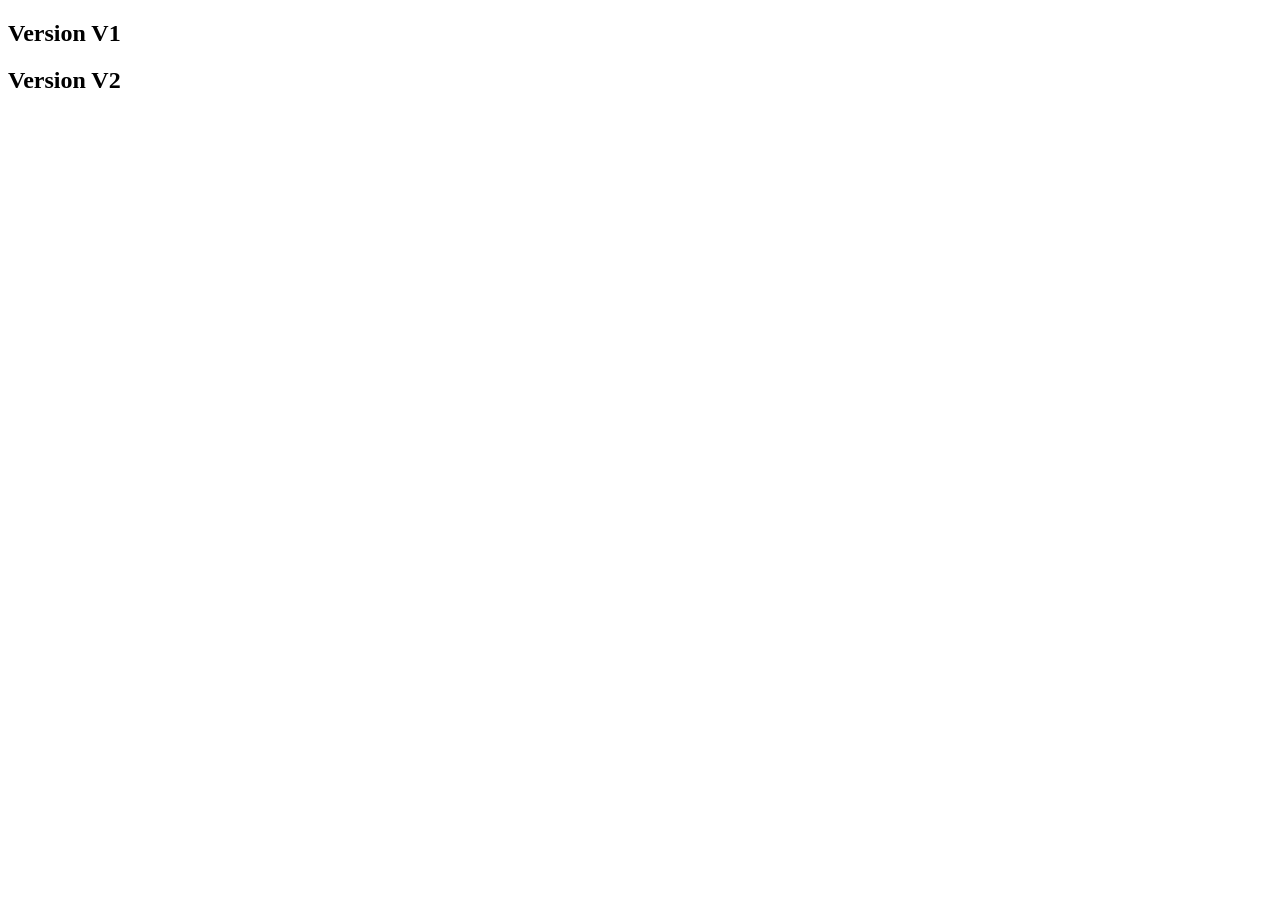
==== index.html @ 416b7a98 "Version V2" ====
<!DOCTYPE html>
<html lang="en">
<head>
    <meta charset="UTF-8">
    <meta name="viewport" content="width=device-width, initial-scale=1.0">
    <title>Github Learning</title>
</head>
<body>
    <h2>Version V1</h2>
    <h2>Version V2</h2>
</body>
</html>
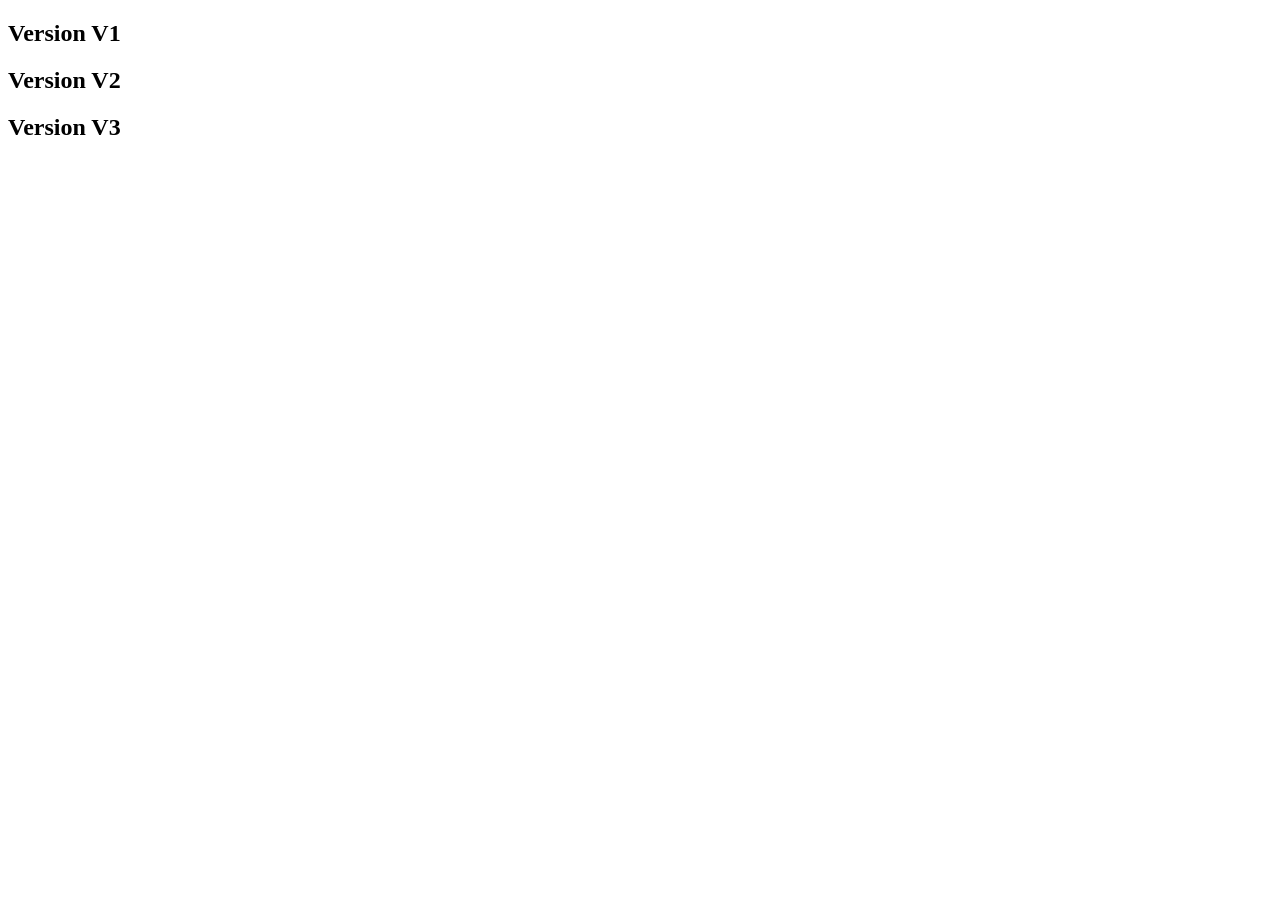
==== commit b10a00b2: "Version V3" ====
--- a/index.html
+++ b/index.html
@@ -8,5 +8,6 @@
 <body>
     <h2>Version V1</h2>
     <h2>Version V2</h2>
+    <h2>Version V3</h2>
 </body>
 </html>
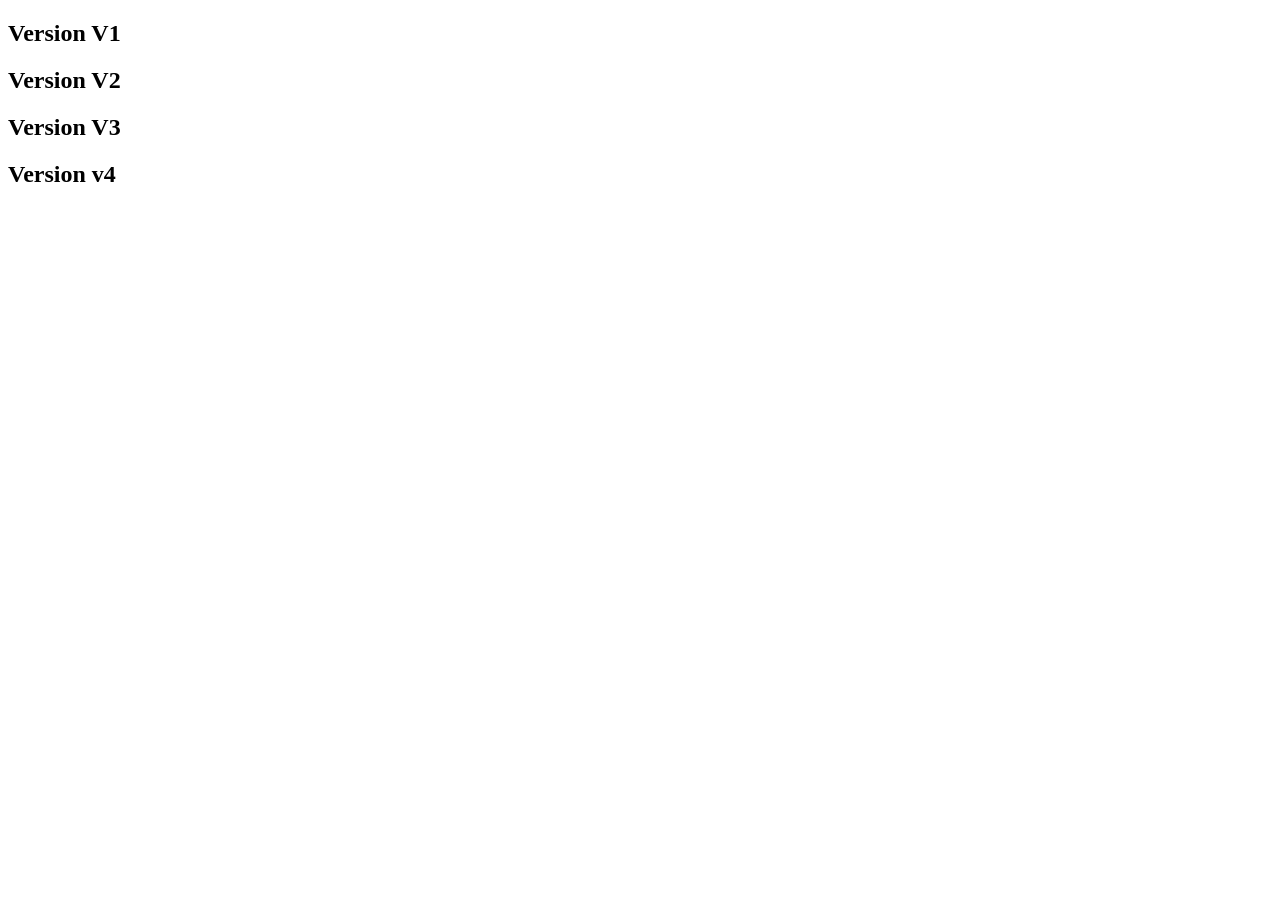
==== commit 18189256: "Version V4" ====
--- a/index.html
+++ b/index.html
@@ -9,5 +9,6 @@
     <h2>Version V1</h2>
     <h2>Version V2</h2>
     <h2>Version V3</h2>
+    <h2>Version v4</h2>
 </body>
 </html>
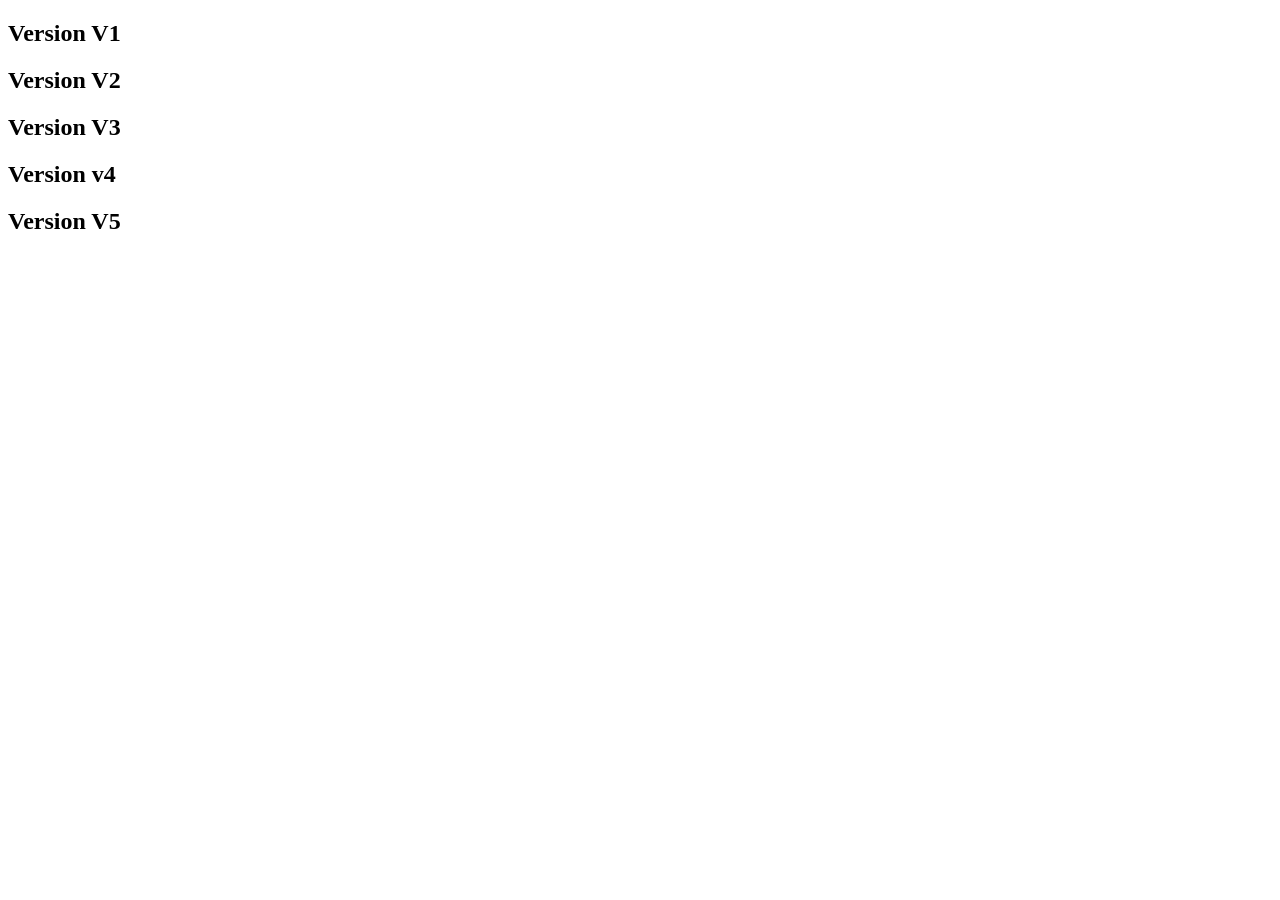
==== commit 48815e1d: "Version V5" ====
--- a/index.html
+++ b/index.html
@@ -10,5 +10,6 @@
     <h2>Version V2</h2>
     <h2>Version V3</h2>
     <h2>Version v4</h2>
+    <h2>Version V5</h2>
 </body>
 </html>
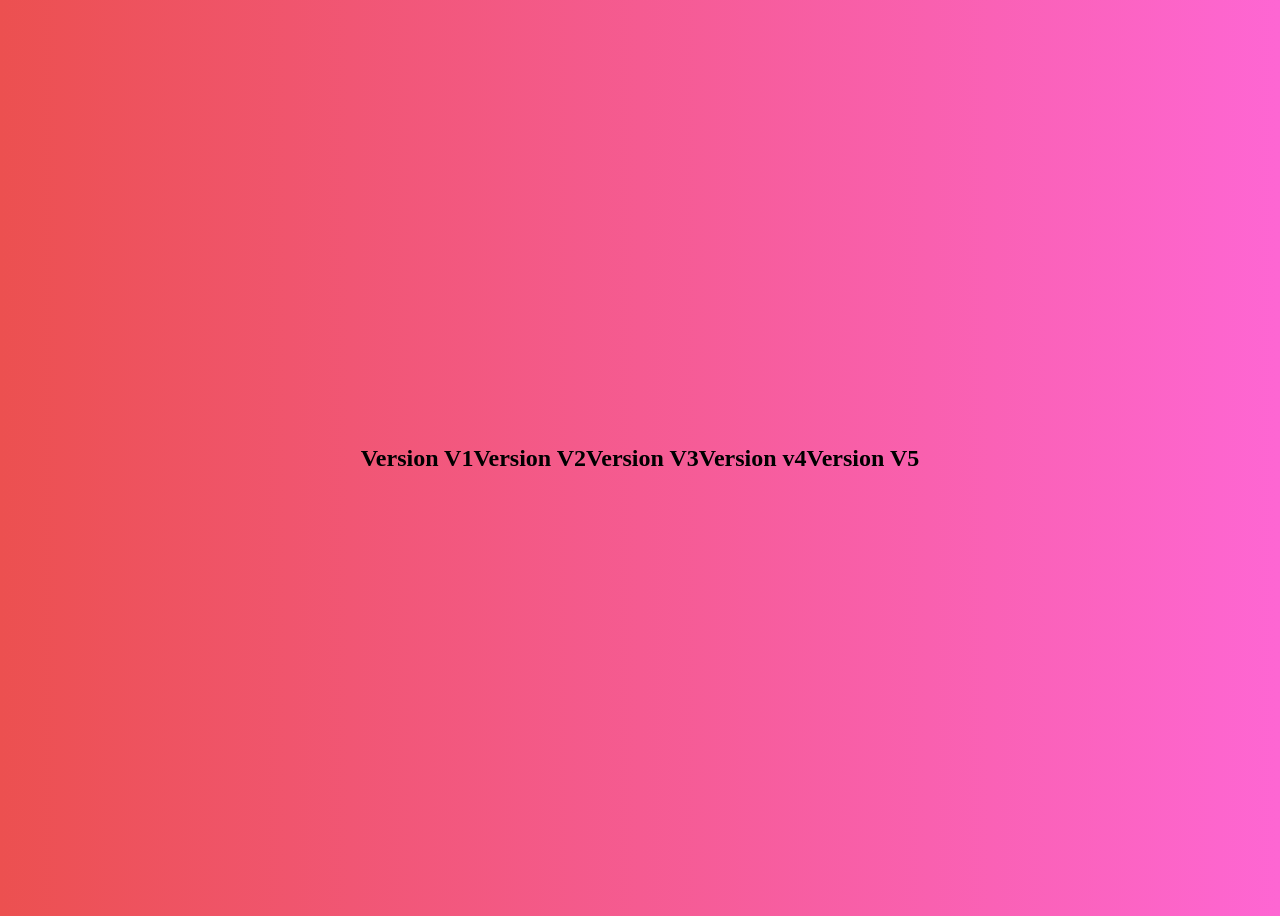
==== commit fbfe953c: "Added Design to Web" ====
--- a/index.html
+++ b/index.html
@@ -4,6 +4,7 @@
     <meta charset="UTF-8">
     <meta name="viewport" content="width=device-width, initial-scale=1.0">
     <title>Github Learning</title>
+    <link rel="stylesheet" href="Style.css">
 </head>
 <body>
     <h2>Version V1</h2>
--- a/Style.css
+++ b/Style.css
@@ -0,0 +1,7 @@
+body{
+    background:linear-gradient(to right ,rgb(236, 80, 80),rgb(254, 102, 211));
+    display: flex;
+    justify-content: center;
+    align-items: center;
+    height: 100vh;
+}
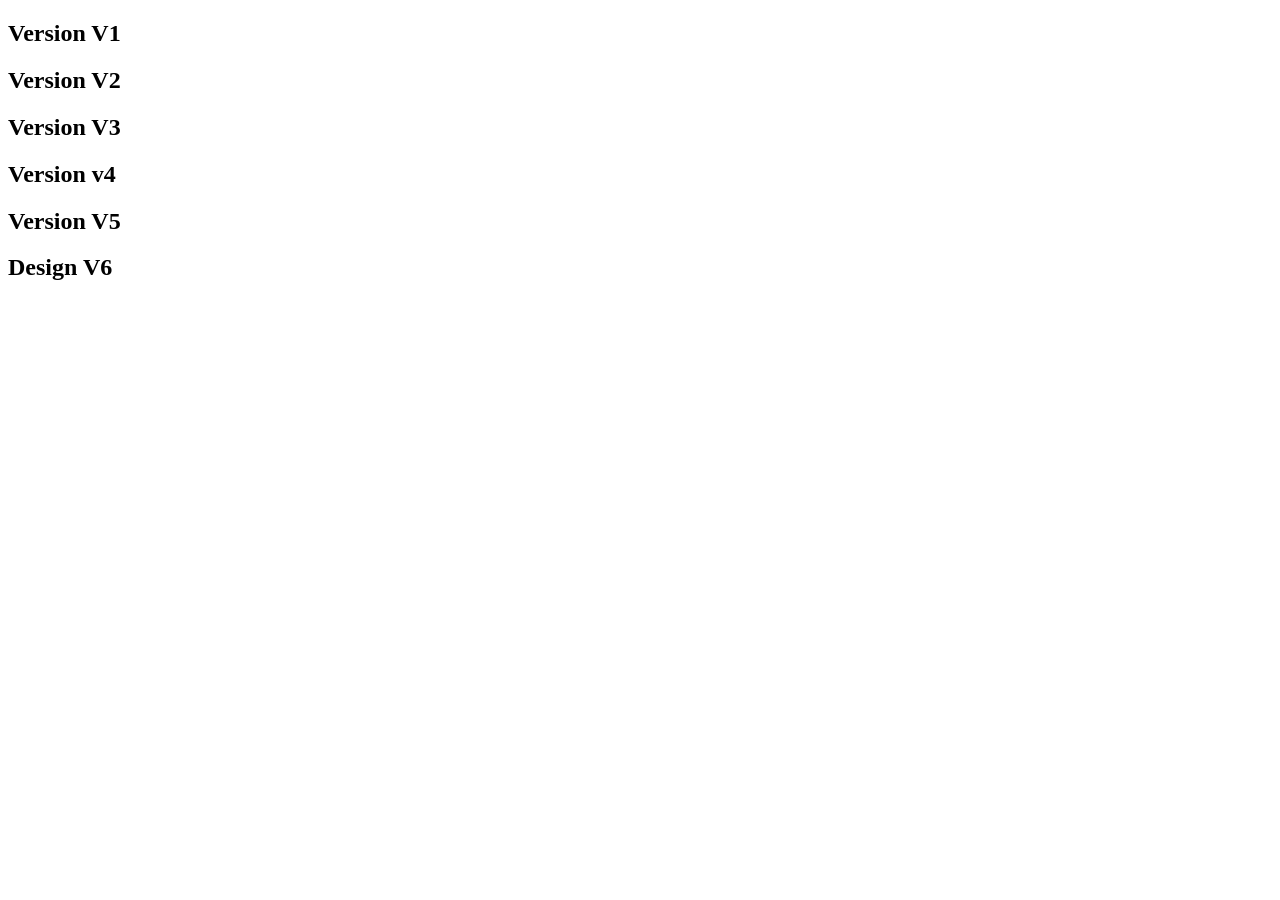
==== commit e51222fe: "Design Version V2" ====
--- a/index.html
+++ b/index.html
@@ -4,7 +4,6 @@
     <meta charset="UTF-8">
     <meta name="viewport" content="width=device-width, initial-scale=1.0">
     <title>Github Learning</title>
-    <link rel="stylesheet" href="Style.css">
 </head>
 <body>
     <h2>Version V1</h2>
@@ -12,5 +11,6 @@
     <h2>Version V3</h2>
     <h2>Version v4</h2>
     <h2>Version V5</h2>
+    <h2>Design  V6</h2>
 </body>
 </html>
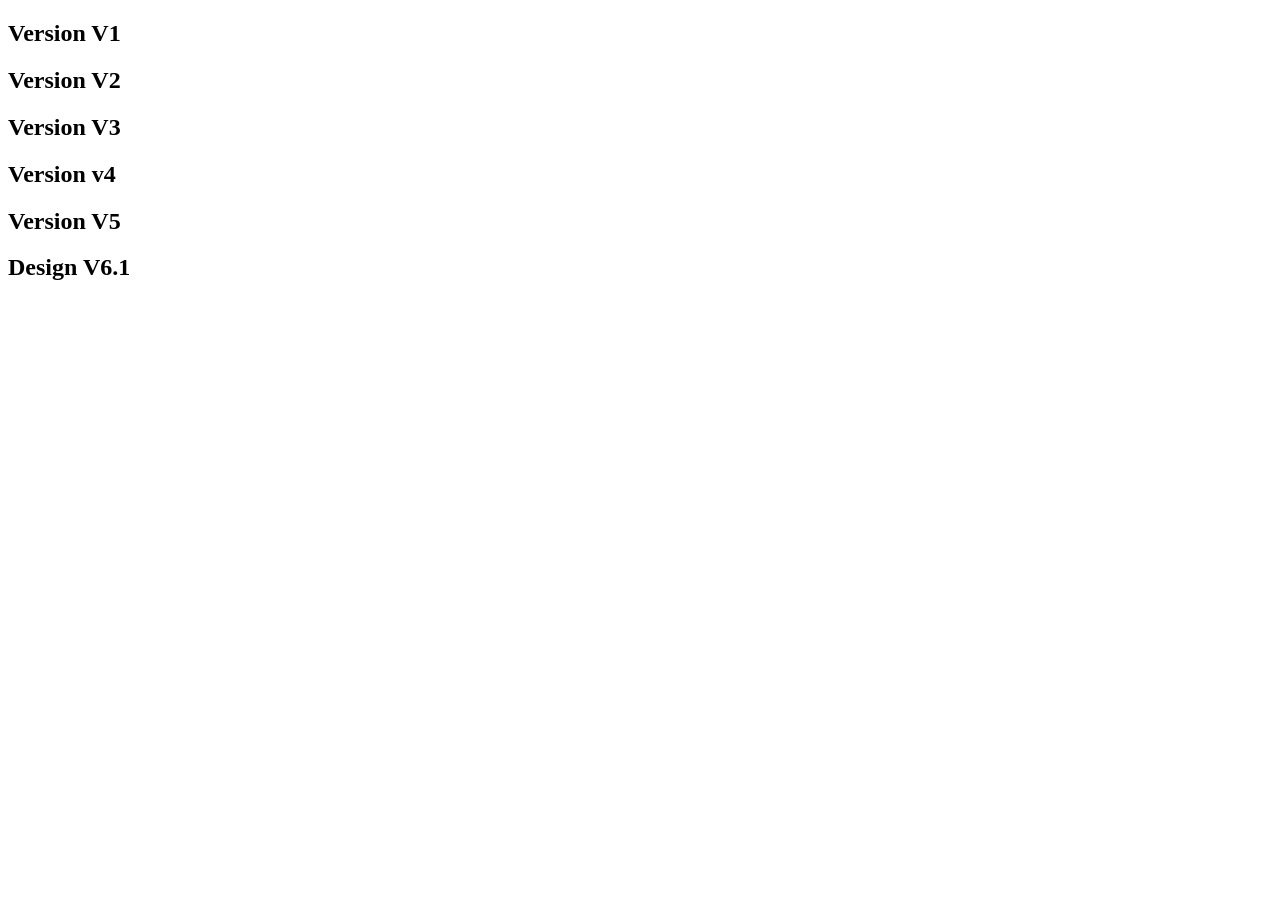
==== commit e22ebb2b: "Design V6.1" ====
--- a/index.html
+++ b/index.html
@@ -11,6 +11,6 @@
     <h2>Version V3</h2>
     <h2>Version v4</h2>
     <h2>Version V5</h2>
-    <h2>Design  V6</h2>
+    <h2>Design  V6.1</h2>
 </body>
 </html>
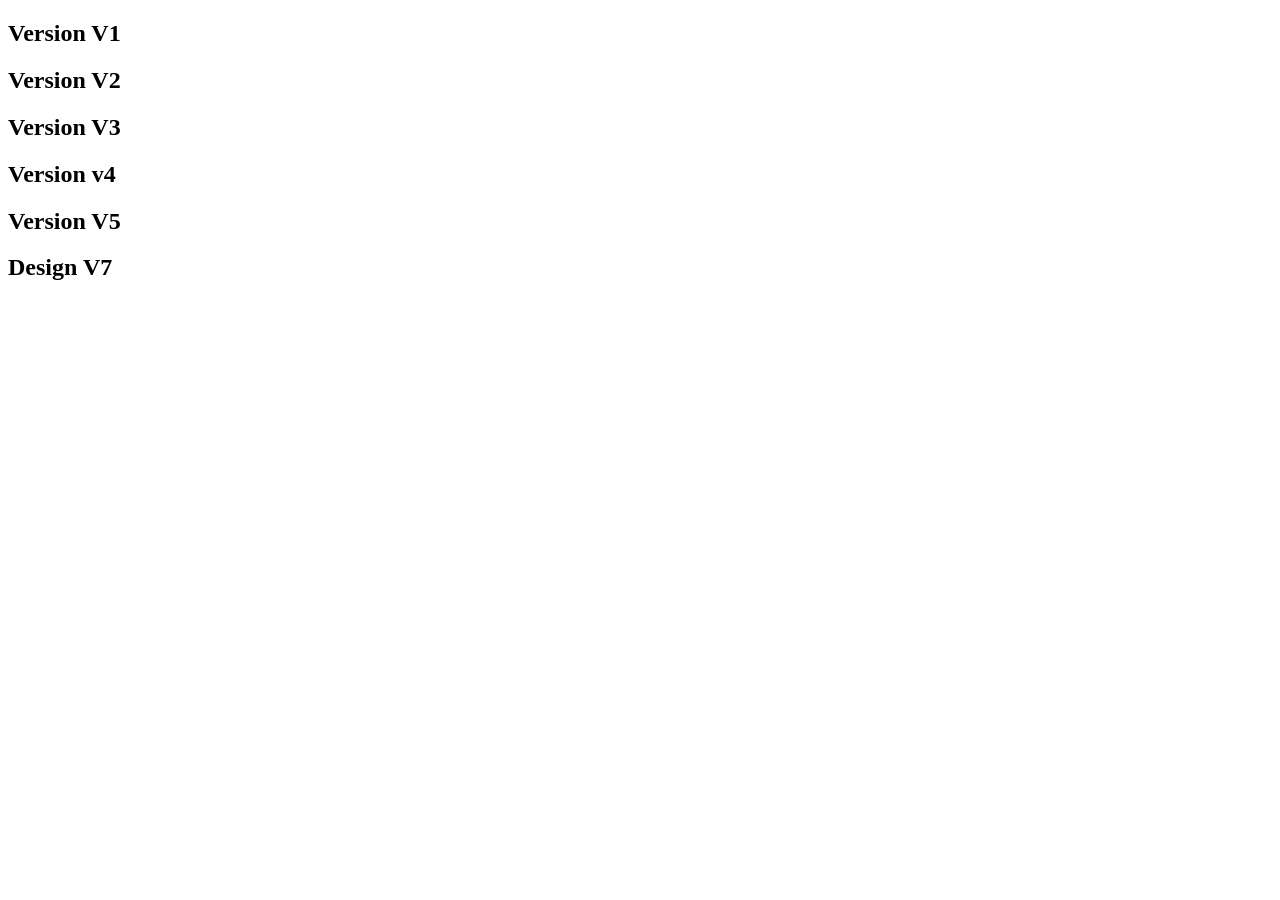
==== commit 5db375fc: "Main V7" ====
--- a/index.html
+++ b/index.html
@@ -11,6 +11,6 @@
     <h2>Version V3</h2>
     <h2>Version v4</h2>
     <h2>Version V5</h2>
-    <h2>Design  V6.1</h2>
+    <h2>Design  V7</h2>
 </body>
 </html>
